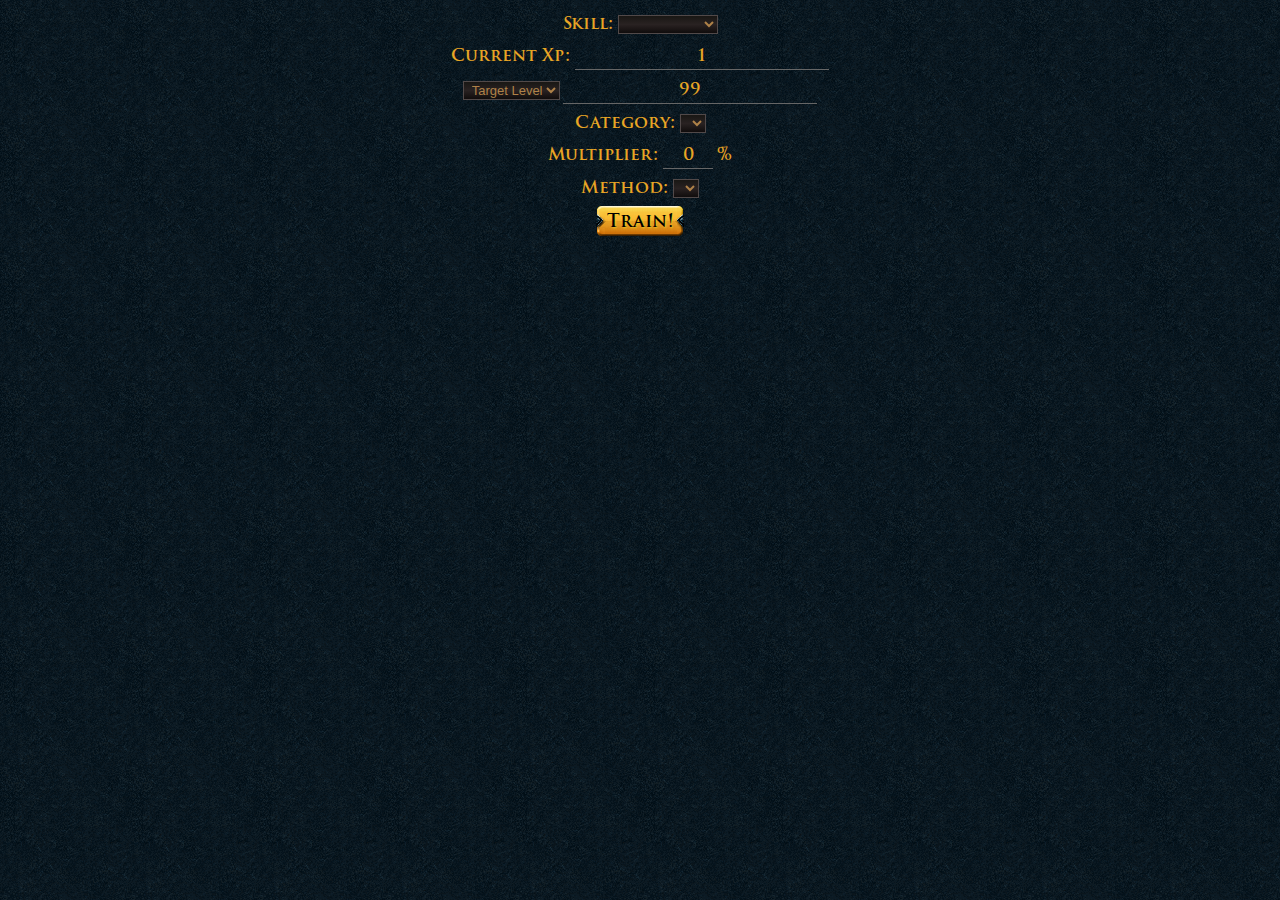
==== index.html @ 33462bc4 "Update index.html" ====
<head>
	<!-- Global site tag (gtag.js) - Google Analytics -->
	<script async src="https://www.googletagmanager.com/gtag/js?id=UA-111680959-1"></script>
	<script>
	  window.dataLayer = window.dataLayer || [];
	  function gtag(){dataLayer.push(arguments);}
	  gtag('js', new Date());

	  gtag('config', 'UA-111680959-1');
	</script>
	<script type="text/javascript" src="JsScripts/jsCalc.js"></script>
	<script type="text/javascript" src="JsScripts/alt1lib.js"></script>
	<script type="text/javascript" src="JsScripts/runeappslib.js"></script>
	<script type="text/javascript" src="JsScripts/imagedetect.js"></script>
	<script type="text/javascript" src="JsScripts/xpcounter.js"></script>
	<link rel="stylesheet" type="text/css" href="nis/nis.css"/>
	<link rel="stylesheet" type="text/css" href="alt1-currentskin/skinstyle.css"/>
	<script src="https://ajax.googleapis.com/ajax/libs/jquery/2.1.3/jquery.min.js"></script>
	<script>
		var reader = new XpcounterReader();
		var findfails = 0;
		var hist = {};
		
		// ==========================================================
		// Hides content and begins tick intervals
		// ==========================================================
		function start()
		{
			// Lets hide the training div when the page loads
			document.getElementById('trainingPage').style.display = 'none'; 
			
			// For whatever reason this fixes a bug where txtCurrXp 
			// keeps going blank upon gaining xp until you click on train button and go back
			document.getElementById("xpHeader").value = document.getElementById("txtCurrXp").value; 
			
			startFindCounter();
			setInterval(tick, 1000);
			tick();
		}
		
		// ==========================================================
		// Searches for xp counter
		// ==========================================================
		function startFindCounter()
		{
			if (!reader.searching) { reader.pos = null;}
			reader.findAsync(function () {
				reader.read();
				var found = false;
				for (var a in reader.skills) { if (reader.values[a] > 0) { found = true; } }
				if (!found) { reader.pos = null; }

				if (!reader.pos) { findfails++; if (findfails >= 2) { findcounterError(); } }
				else { findfails = 0; }

				if (reader.pos) { reader.showPosition();}
				if (reader.rounded) { xpcounterRoundError();}
				
				tick();
				
			});
			tick();
		}
		
		// ==========================================================
		// Self explanatory I think
		// ==========================================================
		function tick() 
		{
			//if (!reader.searching) {startFindCounter();} // Used for debugging when finding xp counter
			reader.read();
			for (var a = 0; a < reader.skills.length; a++) {
				if (!reader.skills[a]) { continue; }
				if (reader.values[a] == -1) { continue; }
				skillread(reader.skills[a], reader.values[a]);
			}
		}
		
		// ==========================================================
		// Grabs how much xp you gained during tick and does needed updates
		// ==========================================================
		function skillread(skill, xp)
		{
			if (!hist[skill])
			{
				hist[skill]  = {skill , xp};
			}
			if(document.getElementById('skill').value == hist[skill].skill)
			{
				if(hist[skill].xp < xp || xp == 0)
				{
					//console.log(parseInt(hist[skill].xp) + " : " + parseInt(xp - hist[skill].xp));
					gtag('send', 'event', {'sessionControl': 'start'});
					currXp = document.getElementById("xpHeader").value;
					document.getElementById("xpHeader").value = parseInt(currXp) + (parseInt(xp) - parseInt(hist[skill].xp));
					document.getElementById("txtCurrXp").value = parseInt(currXp) + (parseInt(xp) - parseInt(hist[skill].xp));
					hist[skill].xp = xp;
					update();
				}
			}
		}
		
		// ==========================================================
		// When a skill is selected from the dropdown populate
		// necessary dropdowns and values
		// ==========================================================
		function skillSelect(skill)
		{
			populateMethod(skill);
			popCategoryDropDown();
			popMethodDropdown('All Items');
		}
	</script>
</head>
<body class="nis" onLoad="start();" >
	<div id="main" onLoad=""> <!-- calculate(document.getElementById('category').value); -->
		
		<div style="padding-top: 10px;">
			<!-- Select a skill -->
			<label class="nistext" >Skill: </label>
			<select class="nisdropdown" id='skill' onChange="skillSelect(document.getElementById('skill').value);"> <!-- populateMethod(document.getElementById('skill').value); popMethodDropdown('All Items'); popCategoryDropDown(); -->
				<option selected value=""></option>
				<option value="agi">Agility</option>
				<option value="con">Construction</option>
				<option value="coo">Cooking</option>
				<option value="cra">Crafting</option>
				<option value="div">Divination</option>
				<option value="far">Farming</option>
				<option value="fir">Firemaking</option>
				<option value="fis">Fishing</option>
				<option value="fle">Fletching</option>
				<option value="her">Herblore</option>
				<option value="hun">Hunter</option>
				<option value="mag">Magic</option>
				<option value="min">Mining</option>
				<option value="pra">Prayer</option>
				<option value="run">Runecrafting</option>
				<option value="smi">Smithing</option>
				<option value="sum">Summoning</option>
				<option value="thi">Thieving</option>
				<option value="woo">Woodcutting</option>
			</select>
		</div>
		
		<div>
			<!-- Type in current skill xp -->
			<label class="nistext">Current Xp: </label> 
			<input class="nisinput nistext" type="number" id="txtCurrXp" value="1" onblur="calculate(document.getElementById('category').value);"/>
		</div>
		
		<div>
		<!-- Type in either goal for xp or level -->
			<select class="nisdropdown" id="option" onChange="calculate(document.getElementById('category').value);">
				<option selected value="level">Target Level</option>
				<option value="xp">Target XP</option>
			</select>
			<input class="nisinput nistext" type="number" id="txtTarget" value="99" onblur="calculate(document.getElementById('category').value);"/>
			</br>
		</div>
		
		<!-- Helper divs to populate needed content -->
		<!-- Categories Section -->
		<div id="popCategories">
			<label class="nistext">Category: </label>
			<select class="nisdropdown nistext" id="category" onChange="loadTable(document.getElementById('category').value); popMethodDropdown(document.getElementById('category').value);"></select>
		</div>
		
		<!-- Multiplier Section -->
		<div>
			<label class="nistext">Multiplier: </label>
			<input class="nisinput nistext" type="number" id="txtMultiplier" style="width: 50px" value="0" onchange="loadTable(document.getElementById('category').value);" />
			<label class="nistext">%</label>
		</div>
		
		<!-- Methods Section -->
		<div id="popMethods">
			<label class="nistext">Method: </label>
			<select class="nisdropdown" id="methodDropdown"></select>
			<div><button class='nisbutton' type='button' onClick='showTrainingDiv();'>Train!</button></div>
		</div>
		
		<!-- Table Section -->
		<div id="popTable"></div>
	</div>
	
	<!-- Compacted version of row from table for training -->
	<div id="trainingPage">
		<div><input class="nisinput nistext"id="xpHeader" onchange="update()"/></div>
		<div><label class="nistext" id="actionsHeader"></label></div>
		<div><button class="nisbutton" type="button" onclick="showFullSite();">Table</button></div>
	</div>
</body>
---- nis/nis.css ----
/*This stylesheet provides a set of classes to make an application fit in with the nis theme (new interface system)
//
//
//This library is free to use by anyone who obtains the code etc etc as-is no guaranties etc etc (i'll figure out the copyright stuff some time)
//
//Please contact me if you plan to develop something for alt1, I'll be happy to help out
//in-game: Skillbert
//reddit: skillbert_ii
//or on the runeapps forums (http://runeapps.org/forums/)
//
*/



.nismainborder{position:absolute; top:0px; left:0px; right:0px; bottom:0px;}
.nisborder{border-width:4px; border-style:solid; border-image:url('alt1-currentskin/borderSprite.png') 4 repeat; -moz-border-image:url('alt1-currentskin/borderSprite.png') 4 repeat; background:url('alt1-currentskin/background.png'); overflow:hidden;}
.nisexitbutton{background:url(alt1-currentskin/exitSprite.png); position:absolute; top:-4px; right:-4px; width:12px; height:12px; cursor:pointer; z-index:1000;}
.nisexitbutton:hover{background-position:0px -12px;}
.nisseperator{width:100%; height:0px; border-top:1px solid #000; border-bottom:1px solid #41555F; position:absolute; left:0px;}

.nissmallimagebutton{width:21px; height:21px; cursor:pointer; user-select:none; -webkit-user-select:none; -moz-user-select:none; -ms-user-select:none;}
.nissmallimagebutton:hover{background-position:0px -21px;}
.nissmallimagebutton.offset1{background-position:-21px 0px;}
.nissmallimagebutton.offset1:hover{background-position:-21px -21px;}
.nissmallimagebutton.offset2{background-position:-42px 0px;}
.nissmallimagebutton.offset2:hover{background-position:-42px -21px;}

.nistinyimagebutton{width:21px; height:19px; cursor:pointer; user-select:none; -webkit-user-select:none; -moz-user-select:none; -ms-user-select:none;}
.nistinyimagebutton:hover{background-position:0px -19px;}
.nistinyimagebutton.offset1{background-position:-21px 0px;}
.nistinyimagebutton.offset1:hover{background-position:-21px -19px;}
.nistinyimagebutton.offset2{background-position:-42px 0px;}
.nistinyimagebutton.offset2:hover{background-position:-42px -19px;}

.nistext{color:#E8A525; font-size:17px; font-family:'trajan-pro-3';}
.nistable{color:#E5E6EB; border:1px solid #666; font-family:'trojan-pro-3'; font-size: 15px;}
	.nistable tr:nth-child(even){background:rgba(255,255,255,0.1);}
	.nistable tr:nth-child(odd){background:rgba(255,255,255,0.15);}
	.nistable th{color:#DDD;}

.contenttab{float:right; width:90px; height:20px; line-height:20px; text-align:center; color:#BBB; cursor:pointer; background:url('alt1-currentskin/tabback.png') 0 0 / 100% 100%; position:relative; margin-left:-14px; z-index:11; margin-top:-1px;}
.contenttab:not(.activetab){z-index:10; -webkit-filter:brightness(50%); filter:brightness(50%); margin-top:1px; height:18px;}

.nisinput{background: transparent; border: none; border-bottom: 1px solid #666; color: #E8A525; text-align:center;}
.nisdropdown
	{height:20px; cursor:text; color:#B1AFAE; outline:none; position:relative; padding:0px 4px; box-sizing:border-box; background:linear-gradient(to bottom, #191714,#292222,#100C0C); border:1px solid #514949; font-family:sans-serif; font-size:13px;}

.nisdropdown{height:19px; cursor:pointer; color:#AF8248; outline:none; box-sizing:border-box; padding:0px 0px 0px 4px;}
.nisdropdown>option{background:#1D190D;}

button{border: none;}
.nisbutton{height:32px; position:relative; background:url('alt1-currentskin/nisbutton.png') 0px -100% / 10px 400% repeat content-box; cursor:pointer; text-align:center; color:#000; font-family:'trajan-pro-3'; text-shadow:1px 1px 2px #ECC622; font-size:18px; margin:5px; padding:0px 12px; line-height:32px; user-select:none; -webkit-user-select:none;}
.nisbutton::before{width:12px; height:100%; content:""; position:absolute; top:0px; left:0px; background:url('alt1-currentskin/nisbutton.png') 0px 0px / 24px 400%;}
.nisbutton::after{width:12px; height:100%; content:""; position:absolute; top:0px; right:0px; background:url('alt1-currentskin/nisbutton.png') -12px 0px / 24px 400%;}
.nisbutton:hover{background-position:0px -300%;}
.nisbutton:hover::before{background-position:0px -200%;}
.nisbutton:hover::after{background-position:-12px -200%;}
.nisbutton:active, .nisbutton.fakeactive{-webkit-filter:brightness(1.2); filter:brightness(1.2);}
.nissmallbutton{line-height:26px; height:26px; font-size:12px;}

.pb2_nis .pb2-button, .nisbutton2{padding:0.15em; border:1px solid #485b65; border-radius:3px; background:linear-gradient(to bottom,#2a799c,#123443 25%); font-weight:bold; color:#ddd; cursor:pointer; box-shadow:0px 0px 5px #152932 inset; text-align:center; box-sizing:border-box;}
.pb2_nis .pb2-button:hover, .nisbutton2:hover{background:linear-gradient(to bottom,#2a799c,#1b4e65 25%); color:white;}

*[data-nistitle-r]:hover::before,
*[data-nistitle-l]:hover::before,
*[data-nistitle-rt]:hover::before,
*[data-nistitle-lt]:hover::before
	{position:absolute; border:1px solid orange; background:#162327; padding:5px; border-radius:10px; color:orange; white-space:nowrap; z-index:100; white-space:pre; pointer-events:none;}
	
*[data-nistitle-r]:hover::before{left:20px; top:0px; content:attr(data-nistitle-r);}
*[data-nistitle-l]:hover::before{right:20px; top:0px; content:attr(data-nistitle-l);}
*[data-nistitle-rt]:hover::before{left:20px; bottom:0px; content:attr(data-nistitle-rl);}
*[data-nistitle-lt]:hover::before{right:20px; bottom:0px; content:attr(data-nistitle-lt);}

body.nis{background:url('alt1-currentskin/background.png') #171E24; margin:0px; font-family:sans-serif; font-size:13px; color:#bbb;}

.nisclosebutton{width:12px; height:12px; background:url('alt1-currentskin/exitSprite.png'); cursor:pointer;}
.nisclosebutton:hover{background-position:0px -12px;}

/*Chromium custom scrollbars, will only work on chromium browsers (such as alt1) */
body.nis::-webkit-scrollbar,
body.nis *:not(.normalscroll)::-webkit-scrollbar
{width:10px; height:10px;}

body.nis::-webkit-scrollbar-button:start:vertical,
body.nis *:not(.normalscroll)::-webkit-scrollbar-button:start:vertical
{background:url(alt1-currentskin/scroll.png) 0px 0px; height:15px;}		

body.nis::-webkit-scrollbar-button:end:vertical,
body.nis *:not(.normalscroll)::-webkit-scrollbar-button:end:vertical
{background:url(alt1-currentskin/scroll.png) -45px 0px; height:15px;}		

body.nis::-webkit-scrollbar-track:vertical,
body.nis *:not(.normalscroll)::-webkit-scrollbar-track:vertical
{background:url(alt1-currentskin/scroll.png) -15px 0px;}

body.nis::-webkit-scrollbar-thumb:vertical,
body.nis *:not(.normalscroll)::-webkit-scrollbar-thumb:vertical
{background:url(alt1-currentskin/scroll.png) -30px 0px; border-radius:5px;}

body.nis::-webkit-scrollbar-button:start:horizontal,
body.nis *:not(.normalscroll)::-webkit-scrollbar-button:start:horizontal
{background:url(alt1-currentskin/scrollhor.png) 0px 0px; width:15px;}		

body.nis::-webkit-scrollbar-button:end:horizontal,
body.nis *:not(.normalscroll)::-webkit-scrollbar-button:end:horizontal
{background:url(alt1-currentskin/scrollhor.png) 0px -45px; width:15px;}		

body.nis::-webkit-scrollbar-track:horizontal,
body.nis *:not(.normalscroll)::-webkit-scrollbar-track:horizontal
{background:url(alt1-currentskin/scrollhor.png) 0px -15px;}

body.nis::-webkit-scrollbar-thumb:horizontal,
body.nis *:not(.normalscroll)::-webkit-scrollbar-thumb:horizontal
{background:url(alt1-currentskin/scrollhor.png) 0px -30px; border-radius:5px;}

body.nis::-webkit-scrollbar-corner,
body.nis *:not(.normalscroll)::-webkit-scrollbar-corner
{background:#060d11;}

body.scrollreset *{overflow:hidden !important;}

div {
	text-align: center;
	padding-bottom: 5px;
}

table {
	width: 80%;
	margin: 0 auto;
}

input::-webkit-outer-spin-button,
input::-webkit-inner-spin-button {
    /* display: none; <- Crashes Chrome on hover */
    -webkit-appearance: none;
    margin: 0;
}



/*font stolen from jagex*/
@font-face{
	font-family:'trajan-pro-3';
	src:url([data-uri]);
}
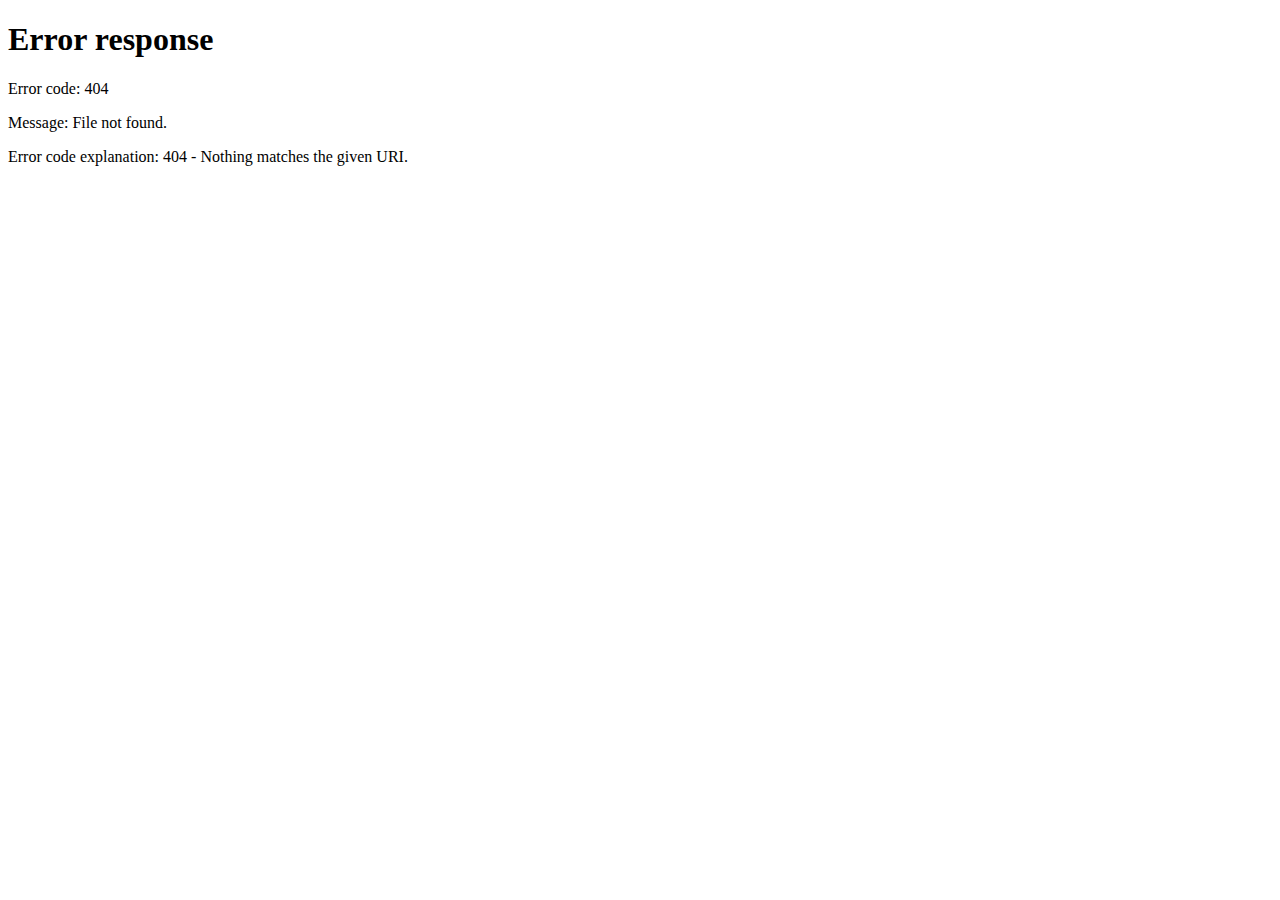
==== commit 90a6fd30: "Add files via upload" ====
--- a/index.html
+++ b/index.html
@@ -1,192 +1,144 @@
+<html xmlns="http://www.w3.org/1999/xhtml" lang="en">
+
 <head>
-	<!-- Global site tag (gtag.js) - Google Analytics -->
-	<script async src="https://www.googletagmanager.com/gtag/js?id=UA-111680959-1"></script>
-	<script>
-	  window.dataLayer = window.dataLayer || [];
-	  function gtag(){dataLayer.push(arguments);}
-	  gtag('js', new Date());
+	<meta http-equiv="Content-Type" content="text/html; charset=utf-8" />
+	<meta name="description" content="HTTrack is an easy-to-use website mirror utility. It allows you to download a World Wide website from the Internet to a local directory,building recursively all structures, getting html, images, and other files from the server to your computer. Links are rebuiltrelatively so that you can freely browse to the local site (works with any browser). You can mirror several sites together so that you can jump from one toanother. You can, also, update an existing mirror site, or resume an interrupted download. The robot is fully configurable, with an integrated help" />
+	<meta name="keywords" content="httrack, HTTRACK, HTTrack, winhttrack, WINHTTRACK, WinHTTrack, offline browser, web mirror utility, aspirateur web, surf offline, web capture, www mirror utility, browse offline, local  site builder, website mirroring, aspirateur www, internet grabber, capture de site web, internet tool, hors connexion, unix, dos, windows 95, windows 98, solaris, ibm580, AIX 4.0, HTS, HTGet, web aspirator, web aspirateur, libre, GPL, GNU, free software" />
+	<title>Local index - HTTrack Website Copier</title>
+  <!-- Mirror and index made by HTTrack Website Copier/3.49-2 [XR&CO'2014] -->
+	<style type="text/css">
+	<!--
 
-	  gtag('config', 'UA-111680959-1');
-	</script>
-	<script type="text/javascript" src="JsScripts/jsCalc.js"></script>
-	<script type="text/javascript" src="JsScripts/alt1lib.js"></script>
-	<script type="text/javascript" src="JsScripts/runeappslib.js"></script>
-	<script type="text/javascript" src="JsScripts/imagedetect.js"></script>
-	<script type="text/javascript" src="JsScripts/xpcounter.js"></script>
-	<link rel="stylesheet" type="text/css" href="nis/nis.css"/>
-	<link rel="stylesheet" type="text/css" href="alt1-currentskin/skinstyle.css"/>
-	<script src="https://ajax.googleapis.com/ajax/libs/jquery/2.1.3/jquery.min.js"></script>
-	<script>
-		var reader = new XpcounterReader();
-		var findfails = 0;
-		var hist = {};
-		
-		// ==========================================================
-		// Hides content and begins tick intervals
-		// ==========================================================
-		function start()
-		{
-			// Lets hide the training div when the page loads
-			document.getElementById('trainingPage').style.display = 'none'; 
-			
-			// For whatever reason this fixes a bug where txtCurrXp 
-			// keeps going blank upon gaining xp until you click on train button and go back
-			document.getElementById("xpHeader").value = document.getElementById("txtCurrXp").value; 
-			
-			startFindCounter();
-			setInterval(tick, 1000);
-			tick();
-		}
-		
-		// ==========================================================
-		// Searches for xp counter
-		// ==========================================================
-		function startFindCounter()
-		{
-			if (!reader.searching) { reader.pos = null;}
-			reader.findAsync(function () {
-				reader.read();
-				var found = false;
-				for (var a in reader.skills) { if (reader.values[a] > 0) { found = true; } }
-				if (!found) { reader.pos = null; }
+body {
+	margin: 0;  padding: 0;  margin-bottom: 15px;  margin-top: 8px;
+	background: #77b;
+}
+body, td {
+	font: 14px "Trebuchet MS", Verdana, Arial, Helvetica, sans-serif;
+	}
 
-				if (!reader.pos) { findfails++; if (findfails >= 2) { findcounterError(); } }
-				else { findfails = 0; }
+#subTitle {
+	background: #000;  color: #fff;  padding: 4px;  font-weight: bold; 
+	}
 
-				if (reader.pos) { reader.showPosition();}
-				if (reader.rounded) { xpcounterRoundError();}
-				
-				tick();
-				
-			});
-			tick();
-		}
-		
-		// ==========================================================
-		// Self explanatory I think
-		// ==========================================================
-		function tick() 
-		{
-			//if (!reader.searching) {startFindCounter();} // Used for debugging when finding xp counter
-			reader.read();
-			for (var a = 0; a < reader.skills.length; a++) {
-				if (!reader.skills[a]) { continue; }
-				if (reader.values[a] == -1) { continue; }
-				skillread(reader.skills[a], reader.values[a]);
-			}
-		}
-		
-		// ==========================================================
-		// Grabs how much xp you gained during tick and does needed updates
-		// ==========================================================
-		function skillread(skill, xp)
-		{
-			if (!hist[skill])
-			{
-				hist[skill]  = {skill , xp};
-			}
-			if(document.getElementById('skill').value == hist[skill].skill)
-			{
-				if(hist[skill].xp < xp || xp == 0)
-				{
-					//console.log(parseInt(hist[skill].xp) + " : " + parseInt(xp - hist[skill].xp));
-					gtag('send', 'event', {'sessionControl': 'start'});
-					currXp = document.getElementById("xpHeader").value;
-					document.getElementById("xpHeader").value = parseInt(currXp) + (parseInt(xp) - parseInt(hist[skill].xp));
-					document.getElementById("txtCurrXp").value = parseInt(currXp) + (parseInt(xp) - parseInt(hist[skill].xp));
-					hist[skill].xp = xp;
-					update();
-				}
-			}
-		}
-		
-		// ==========================================================
-		// When a skill is selected from the dropdown populate
-		// necessary dropdowns and values
-		// ==========================================================
-		function skillSelect(skill)
-		{
-			populateMethod(skill);
-			popCategoryDropDown();
-			popMethodDropdown('All Items');
-		}
-	</script>
+#siteNavigation a, #siteNavigation .current {
+	font-weight: bold;  color: #448;
+	}
+#siteNavigation a:link    { text-decoration: none; }
+#siteNavigation a:visited { text-decoration: none; }
+
+#siteNavigation .current { background-color: #ccd; }
+
+#siteNavigation a:hover   { text-decoration: none;  background-color: #fff;  color: #000; }
+#siteNavigation a:active  { text-decoration: none;  background-color: #ccc; }
+
+
+a:link    { text-decoration: underline;  color: #00f; }
+a:visited { text-decoration: underline;  color: #000; }
+a:hover   { text-decoration: underline;  color: #c00; }
+a:active  { text-decoration: underline; }
+
+#pageContent {
+	clear: both;
+	border-bottom: 6px solid #000;
+	padding: 10px;  padding-top: 20px;
+	line-height: 1.65em;
+	background-image: url(backblue.gif);
+	background-repeat: no-repeat;
+	background-position: top right;
+	}
+
+#pageContent, #siteNavigation {
+	background-color: #ccd;
+	}
+
+
+.imgLeft  { float: left;   margin-right: 10px;  margin-bottom: 10px; }
+.imgRight { float: right;  margin-left: 10px;   margin-bottom: 10px; }
+
+hr { height: 1px;  color: #000;  background-color: #000;  margin-bottom: 15px; }
+
+h1 { margin: 0;  font-weight: bold;  font-size: 2em; }
+h2 { margin: 0;  font-weight: bold;  font-size: 1.6em; }
+h3 { margin: 0;  font-weight: bold;  font-size: 1.3em; }
+h4 { margin: 0;  font-weight: bold;  font-size: 1.18em; }
+
+.blak { background-color: #000; }
+.hide { display: none; }
+.tableWidth { min-width: 400px; }
+
+.tblRegular       { border-collapse: collapse; }
+.tblRegular td    { padding: 6px;  background-image: url(fade.gif);  border: 2px solid #99c; }
+.tblHeaderColor, .tblHeaderColor td { background: #99c; }
+.tblNoBorder td   { border: 0; }
+
+
+// -->
+</style>
+
 </head>
-<body class="nis" onLoad="start();" >
-	<div id="main" onLoad=""> <!-- calculate(document.getElementById('category').value); -->
-		
-		<div style="padding-top: 10px;">
-			<!-- Select a skill -->
-			<label class="nistext" >Skill: </label>
-			<select class="nisdropdown" id='skill' onChange="skillSelect(document.getElementById('skill').value);"> <!-- populateMethod(document.getElementById('skill').value); popMethodDropdown('All Items'); popCategoryDropDown(); -->
-				<option selected value=""></option>
-				<option value="agi">Agility</option>
-				<option value="con">Construction</option>
-				<option value="coo">Cooking</option>
-				<option value="cra">Crafting</option>
-				<option value="div">Divination</option>
-				<option value="far">Farming</option>
-				<option value="fir">Firemaking</option>
-				<option value="fis">Fishing</option>
-				<option value="fle">Fletching</option>
-				<option value="her">Herblore</option>
-				<option value="hun">Hunter</option>
-				<option value="mag">Magic</option>
-				<option value="min">Mining</option>
-				<option value="pra">Prayer</option>
-				<option value="run">Runecrafting</option>
-				<option value="smi">Smithing</option>
-				<option value="sum">Summoning</option>
-				<option value="thi">Thieving</option>
-				<option value="woo">Woodcutting</option>
-			</select>
-		</div>
-		
-		<div>
-			<!-- Type in current skill xp -->
-			<label class="nistext">Current Xp: </label> 
-			<input class="nisinput nistext" type="number" id="txtCurrXp" value="1" onblur="calculate(document.getElementById('category').value);"/>
-		</div>
-		
-		<div>
-		<!-- Type in either goal for xp or level -->
-			<select class="nisdropdown" id="option" onChange="calculate(document.getElementById('category').value);">
-				<option selected value="level">Target Level</option>
-				<option value="xp">Target XP</option>
-			</select>
-			<input class="nisinput nistext" type="number" id="txtTarget" value="99" onblur="calculate(document.getElementById('category').value);"/>
-			</br>
-		</div>
-		
-		<!-- Helper divs to populate needed content -->
-		<!-- Categories Section -->
-		<div id="popCategories">
-			<label class="nistext">Category: </label>
-			<select class="nisdropdown nistext" id="category" onChange="loadTable(document.getElementById('category').value); popMethodDropdown(document.getElementById('category').value);"></select>
-		</div>
-		
-		<!-- Multiplier Section -->
-		<div>
-			<label class="nistext">Multiplier: </label>
-			<input class="nisinput nistext" type="number" id="txtMultiplier" style="width: 50px" value="0" onchange="loadTable(document.getElementById('category').value);" />
-			<label class="nistext">%</label>
-		</div>
-		
-		<!-- Methods Section -->
-		<div id="popMethods">
-			<label class="nistext">Method: </label>
-			<select class="nisdropdown" id="methodDropdown"></select>
-			<div><button class='nisbutton' type='button' onClick='showTrainingDiv();'>Train!</button></div>
-		</div>
-		
-		<!-- Table Section -->
-		<div id="popTable"></div>
-	</div>
-	
-	<!-- Compacted version of row from table for training -->
-	<div id="trainingPage">
-		<div><input class="nisinput nistext"id="xpHeader" onchange="update()"/></div>
-		<div><label class="nistext" id="actionsHeader"></label></div>
-		<div><button class="nisbutton" type="button" onclick="showFullSite();">Table</button></div>
-	</div>
+
+<table width="76%" border="0" align="center" cellspacing="0" cellpadding="3" class="tableWidth">
+	<tr>
+	<td id="subTitle">HTTrack Website Copier - Open Source offline browser</td>
+	</tr>
+</table>
+<table width="76%" border="0" align="center" cellspacing="0" cellpadding="0" class="tableWidth">
+<tr class="blak">
+<td>
+	<table width="100%" border="0" align="center" cellspacing="1" cellpadding="0">
+	<tr>
+	<td colspan="6"> 
+		<table width="100%" border="0" align="center" cellspacing="0" cellpadding="10">
+		<tr> 
+		<td id="pageContent"> 
+<!-- ==================== End prologue ==================== -->
+
+	<meta name="generator" content="HTTrack Website Copier/3.x">
+	<TITLE>Local index - HTTrack</TITLE>
+</HEAD>
+<BODY>
+<H1 ALIGN=Center>Index of locally available sites:</H1>
+	<TABLE BORDER="0" WIDTH="100%" CELLSPACING="1" CELLPADDING="0">
+		<TR>
+			<TD BACKGROUND="fade.gif">
+				&middot;
+					<A HREF="runeapps.org/apps/alt1/xpmeter/index2d98.html">
+						runeapps.org/apps/alt1/xpmeter/index2d98.html
+					</A>		
+			</TD>
+		</TR>
+	</TABLE>
+	<BR>
+	<BR>
+	<BR>
+  	<H6 ALIGN="RIGHT">
+	<I>Mirror and index made by HTTrack Website Copier [XR&amp;CO'2008]</I>
+	</H6>
+	<!-- Mirror and index made by HTTrack Website Copier/3.49-2 [XR&CO'2014] -->
+	<!-- Thanks for using HTTrack Website Copier! -->
+	<meta HTTP-EQUIV="Refresh" CONTENT="0; URL=runeapps.org/apps/alt1/xpmeter/index2d98.html">
+
+
+<!-- ==================== Start epilogue ==================== -->
+		</td>
+		</tr>
+		</table>
+	</td>
+	</tr>
+	</table>
+</td>
+</tr>
+</table>
+
+<table width="76%" border="0" align="center" valign="bottom" cellspacing="0" cellpadding="0">
+	<tr>
+	<td id="footer"><small>&copy; 2008 Xavier Roche & other contributors - Web Design: Leto Kauler.</small></td>
+	</tr>
+</table>
+
 </body>
+
+</html>
+
+
